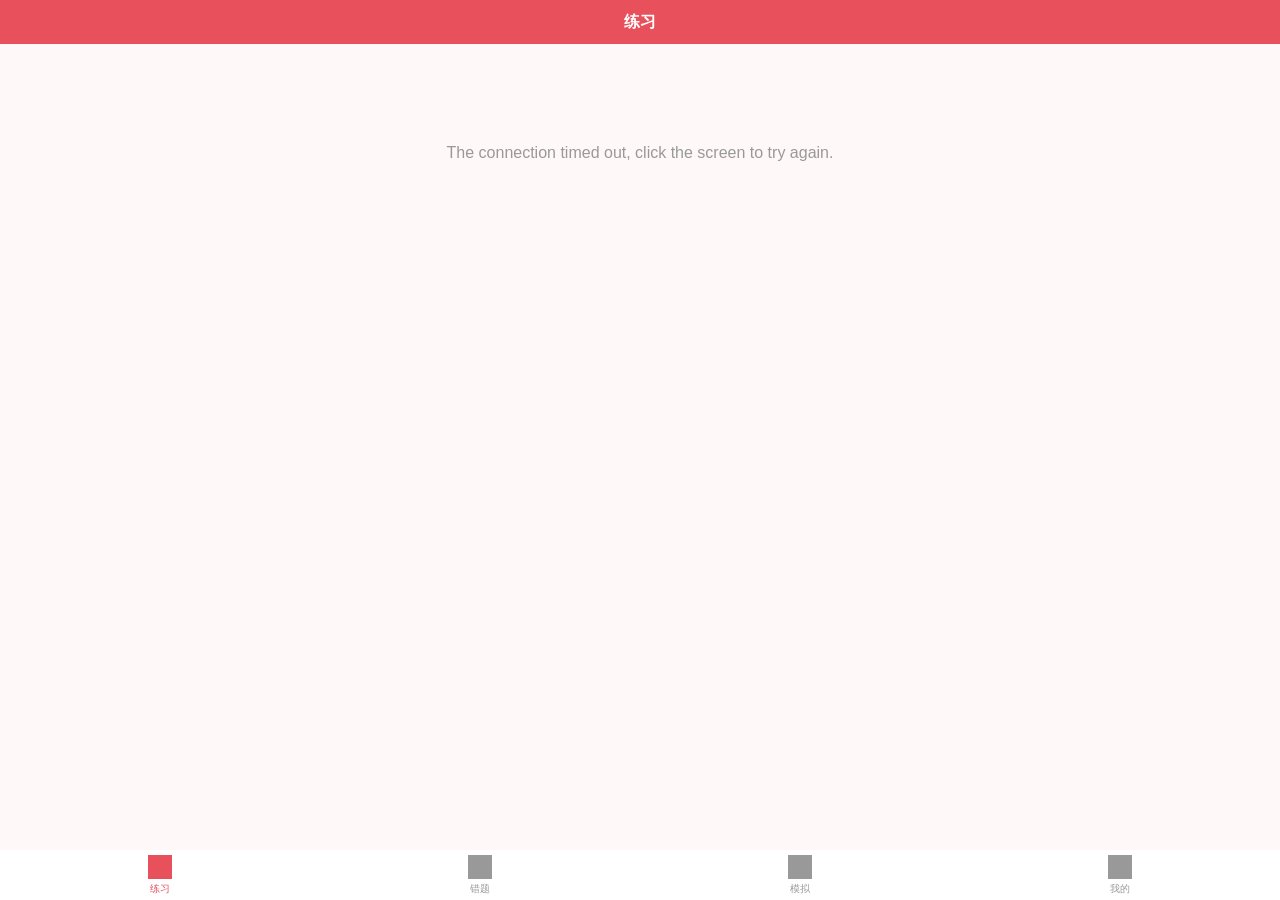
==== index.html @ d38d0673 "deploy: wqhot/bmbook@79b1b3bd696445db7107c07b72e9fc85ce10eb7e" ====
<!DOCTYPE html>
<html>
  <head>
    <link rel="stylesheet" href="/assets/uni.b98c1693.css">

    <meta charset="UTF-8" />
    <script>
      var coverSupport = 'CSS' in window && typeof CSS.supports === 'function' && (CSS.supports('top: env(a)') ||
        CSS.supports('top: constant(a)'))
      document.write(
        '<meta name="viewport" content="width=device-width, user-scalable=no, initial-scale=1.0, maximum-scale=1.0, minimum-scale=1.0' +
        (coverSupport ? ', viewport-fit=cover' : '') + '" />')
    </script>
    <title></title>
    <!--preload-links-->
    <!--app-context-->
    <script type="module" crossorigin src="/assets/index-rHKukqIr.js"></script>
    <link rel="stylesheet" crossorigin href="/assets/index-BDwa1k6-.css">
  </head>
  <body>
    <div id="app"><!--app-html--></div>
  </body>
</html>
---- assets/uni.b98c1693.css ----
uni-input{display:block;font-size:16px;line-height:1.4em;height:1.4em;min-height:1.4em;overflow:hidden}uni-input[hidden]{display:none}.uni-input-wrapper,.uni-input-placeholder,.uni-input-form,.uni-input-input{outline:none;border:none;padding:0;margin:0;text-decoration:inherit}.uni-input-wrapper,.uni-input-form{display:flex;position:relative;width:100%;height:100%;flex-direction:column;justify-content:center}.uni-input-placeholder,.uni-input-input{width:100%}.uni-input-placeholder{position:absolute;top:auto!important;left:0;color:gray;overflow:hidden;text-overflow:clip;white-space:pre;word-break:keep-all;pointer-events:none;line-height:inherit}.uni-input-input{position:relative;display:block;height:100%;background:none;color:inherit;opacity:1;font:inherit;line-height:inherit;letter-spacing:inherit;text-align:inherit;text-indent:inherit;text-transform:inherit;text-shadow:inherit}.uni-input-input[type=search]::-webkit-search-cancel-button,.uni-input-input[type=search]::-webkit-search-decoration{display:none}.uni-input-input::-webkit-outer-spin-button,.uni-input-input::-webkit-inner-spin-button{-webkit-appearance:none;appearance:none;margin:0}.uni-input-input[type=number]{-moz-appearance:textfield}.uni-input-input:disabled{-webkit-text-fill-color:currentcolor}.uni-scroll-view-refresher{position:relative;overflow:hidden;flex-shrink:0}.uni-scroll-view-refresher-container{position:absolute;width:100%;bottom:0;display:flex;flex-direction:column-reverse}.uni-scroll-view-refresh{position:absolute;top:0;left:0;right:0;bottom:0;display:flex;flex-direction:row;justify-content:center;align-items:center}.uni-scroll-view-refresh-inner{display:flex;align-items:center;justify-content:center;line-height:0;width:40px;height:40px;border-radius:50%;background-color:#fff;box-shadow:0 1px 6px rgba(0,0,0,.118),0 1px 4px rgba(0,0,0,.118)}.uni-scroll-view-refresh__spinner{transform-origin:center center;animation:uni-scroll-view-refresh-rotate 2s linear infinite}.uni-scroll-view-refresh__spinner>circle{stroke:currentColor;stroke-linecap:round;animation:uni-scroll-view-refresh-dash 2s linear infinite}@keyframes uni-scroll-view-refresh-rotate{0%{transform:rotate(0)}to{transform:rotate(360deg)}}@keyframes uni-scroll-view-refresh-dash{0%{stroke-dasharray:1,200;stroke-dashoffset:0}50%{stroke-dasharray:89,200;stroke-dashoffset:-35px}to{stroke-dasharray:89,200;stroke-dashoffset:-124px}}@keyframes once-show{0%{top:0}}uni-resize-sensor,uni-resize-sensor>div{position:absolute;left:0;top:0;right:0;bottom:0;overflow:hidden}uni-resize-sensor{display:block;z-index:-1;visibility:hidden;animation:once-show 1ms}uni-resize-sensor>div>div{position:absolute;left:0;top:0}uni-resize-sensor>div:first-child>div{width:100000px;height:100000px}uni-resize-sensor>div:last-child>div{width:200%;height:200%}uni-scroll-view{display:block;width:100%}uni-scroll-view[hidden]{display:none}.uni-scroll-view{position:relative;-webkit-overflow-scrolling:touch;width:100%;height:100%;max-height:inherit}.uni-scroll-view-scrollbar-hidden::-webkit-scrollbar{display:none}.uni-scroll-view-scrollbar-hidden{-moz-scrollbars:none;scrollbar-width:none}.uni-scroll-view-content{width:100%;height:100%}uni-text[selectable]{cursor:auto;-webkit-user-select:text;user-select:text}uni-text{white-space:pre-line}uni-textarea{width:300px;height:150px;display:block;position:relative;font-size:16px;line-height:normal;white-space:pre-wrap;word-break:break-all}uni-textarea[hidden]{display:none}uni-textarea[auto-height=true]{height:fit-content!important}.uni-textarea-wrapper,.uni-textarea-placeholder,.uni-textarea-line,.uni-textarea-compute,.uni-textarea-textarea{outline:none;border:none;padding:0;margin:0;text-decoration:inherit}.uni-textarea-wrapper{display:block;position:relative;width:100%;height:100%;min-height:inherit;overflow-y:hidden}.uni-textarea-placeholder,.uni-textarea-line,.uni-textarea-compute,.uni-textarea-textarea{position:absolute;width:100%;height:100%;left:0;top:0;white-space:inherit;word-break:inherit}.uni-textarea-placeholder{color:gray;overflow:hidden}.uni-textarea-line,.uni-textarea-compute{visibility:hidden;height:auto}.uni-textarea-line{width:1em}.uni-textarea-compute-auto-height{overflow-wrap:break-word}.uni-textarea-textarea{resize:none;background:none;color:inherit;opacity:1;font:inherit;line-height:inherit;letter-spacing:inherit;text-align:inherit;text-indent:inherit;text-transform:inherit;text-shadow:inherit}.uni-textarea-textarea-fix-margin{width:auto;right:0;margin:0 -3px}.uni-textarea-textarea:disabled{-webkit-text-fill-color:currentcolor}uni-view{display:block}uni-view[hidden]{display:none}uni-modal{position:fixed;top:0;right:0;bottom:0;left:0;z-index:999;display:block;box-sizing:border-box}.uni-modal{position:fixed;z-index:999;width:80%;max-width:300px;top:50%;left:50%;transform:translate(-50%,-50%);background-color:#fff;text-align:center;border-radius:3px;overflow:hidden}.uni-modal *{box-sizing:border-box}.uni-modal__hd{padding:1em 1.6em .3em}.uni-modal__title{font-weight:400;font-size:18px;word-wrap:break-word;word-break:break-all;white-space:pre-wrap;overflow:hidden;text-overflow:ellipsis;display:-webkit-box;-webkit-line-clamp:2;-webkit-box-orient:vertical}.uni-modal__bd{padding:1.3em 1.6em;min-height:40px;font-size:15px;line-height:1.4;word-wrap:break-word;word-break:break-all;white-space:pre-wrap;color:#999;max-height:400px;overflow-x:hidden;overflow-y:auto}.uni-modal__textarea{resize:none;border:0;margin:0;width:90%;padding:10px;font-size:20px;outline:none;border:none;background-color:#eee;text-decoration:inherit;line-height:1.2}.uni-modal__ft{position:relative;line-height:48px;font-size:18px;display:flex}.uni-modal__ft:after{content:" ";position:absolute;left:0;top:0;right:0;height:1px;border-top:1px solid #d5d5d6;color:#d5d5d6;transform-origin:0 0;transform:scaleY(.5)}.uni-modal__btn{display:block;flex:1;color:#3cc51f;text-decoration:none;-webkit-tap-highlight-color:rgba(0,0,0,0);position:relative;cursor:pointer}.uni-modal__btn:active{background-color:#eee}.uni-modal__btn:after{content:" ";position:absolute;left:0;top:0;width:1px;bottom:0;border-left:1px solid #d5d5d6;color:#d5d5d6;transform-origin:0 0;transform:scaleX(.5)}.uni-modal__btn:first-child:after{display:none}.uni-modal__btn_default{color:#353535}.uni-modal__btn_primary{color:#007aff}uni-toast{position:fixed;top:0;right:0;bottom:0;left:0;z-index:999;display:block;box-sizing:border-box;pointer-events:none;font-size:16px}.uni-sample-toast{position:fixed;z-index:999;top:50%;left:50%;transform:translate(-50%,-50%);text-align:center;max-width:80%}.uni-simple-toast__text{display:inline-block;vertical-align:middle;color:#fff;background-color:rgba(17,17,17,.7);padding:10px 20px;border-radius:5px;font-size:13px;text-align:center;max-width:100%;word-break:break-word;white-space:normal}uni-toast .uni-mask{pointer-events:auto}.uni-toast{position:fixed;z-index:999;width:8em;top:50%;left:50%;transform:translate(-50%,-50%);background:rgba(17,17,17,.7);text-align:center;border-radius:5px;color:#fff}.uni-toast *{box-sizing:border-box}.uni-toast__icon{margin:20px 0 0;width:38px!important;height:38px!important;vertical-align:baseline!important}.uni-icon_toast{margin:15px 0 0}.uni-icon_toast.uni-icon-success-no-circle:before{color:#fff;font-size:55px}.uni-icon_toast.uni-loading{margin:20px 0 0;width:38px;height:38px;vertical-align:baseline}.uni-toast__content{margin:0 0 15px}
---- assets/index-BDwa1k6-.css ----
*{margin:0;-webkit-tap-highlight-color:transparent}html,body{-webkit-user-select:none;-moz-user-select:none;user-select:none;width:100%;height:100%}body{overflow-x:hidden;font-size:16px}uni-app,uni-page,uni-page-wrapper,uni-page-body{display:block;box-sizing:border-box;width:100%}uni-page-wrapper{position:relative}#app,uni-app,uni-page,uni-page-wrapper{height:100%}.uni-mask{position:fixed;z-index:999;top:0;right:0;left:0;bottom:0;background:rgba(0,0,0,.5)}.uni-fade-enter-active,.uni-fade-leave-active{transition-duration:.25s;transition-property:opacity;transition-timing-function:ease}.uni-fade-enter-from,.uni-fade-leave-active{opacity:0}.uni-loading,uni-button[loading]:before{background-color:transparent;background-image:url(data:image/svg+xml;base64,\ [base64]);background-repeat:no-repeat}.uni-loading{width:20px;height:20px;display:inline-block;vertical-align:middle;animation:uni-loading 1s steps(12,end) infinite;background-size:100%}@keyframes uni-loading{0%{transform:rotate3d(0,0,1,0)}to{transform:rotate3d(0,0,1,360deg)}}html{--primary-color: #007aff;--UI-BG: #fff;--UI-BG-1: #f7f7f7;--UI-BG-2: #fff;--UI-BG-3: #f7f7f7;--UI-BG-4: #4c4c4c;--UI-BG-5: #fff;--UI-FG: #000;--UI-FG-0: rgba(0, 0, 0, .9);--UI-FG-HALF: rgba(0, 0, 0, .9);--UI-FG-1: rgba(0, 0, 0, .5);--UI-FG-2: rgba(0, 0, 0, .3);--UI-FG-3: rgba(0, 0, 0, .1)}uni-page[data-type] uni-page-body{background-color:transparent}body:after{position:fixed;content:"";left:-1000px;top:-1000px;animation:shadow-preload .1s;animation-delay:3s}@keyframes shadow-preload{0%{background-image:url(https://cdn.dcloud.net.cn/img/shadow-grey.png)}to{background-image:url(https://cdn.dcloud.net.cn/img/shadow-grey.png)}}.uni-async-error{position:absolute;left:0;right:0;top:0;bottom:0;color:#999;padding:100px 10px;text-align:center}.uni-async-loading{box-sizing:border-box;width:100%;padding:50px;text-align:center}.uni-async-loading .uni-loading{width:30px;height:30px}uni-page-head{display:block;box-sizing:border-box}.uni-page-head{position:fixed;left:var(--window-left);right:var(--window-right);height:44px;height:calc(44px + constant(safe-area-inset-top));height:calc(44px + env(safe-area-inset-top));padding:7px 3px;padding-top:calc(7px + constant(safe-area-inset-top));padding-top:calc(7px + env(safe-area-inset-top));display:flex;overflow:hidden;justify-content:space-between;box-sizing:border-box;z-index:998;color:#fff;background-color:#000;transition-property:all}.uni-page-head *{box-sizing:border-box}.uni-page-head .uni-btn-icon{overflow:hidden;min-width:1em;font-style:normal}.uni-page-head-titlePenetrate,.uni-page-head-titlePenetrate .uni-page-head-bd,.uni-page-head-titlePenetrate .uni-page-head-bd *{pointer-events:none}.uni-page-head-titlePenetrate *{pointer-events:auto}.uni-page-head.uni-page-head-transparent .uni-page-head-ft>div{justify-content:center}.uni-page-head~.uni-placeholder{width:100%;height:44px;height:calc(44px + constant(safe-area-inset-top));height:calc(44px + env(safe-area-inset-top))}.uni-placeholder-titlePenetrate{pointer-events:none}.uni-page-head-hd{display:flex;align-items:center;font-size:16px}.uni-page-head-bd{position:absolute;left:70px;right:70px;min-width:0;-webkit-user-select:auto;-moz-user-select:auto;user-select:auto}.uni-page-head-btn{position:relative;width:auto;margin:0 2px;word-break:keep-all;white-space:pre;cursor:pointer;font-size:0px}.uni-page-head-transparent .uni-page-head-btn{display:flex;align-items:center;width:32px;height:32px;border-radius:50%;background-color:rgba(0,0,0,.5)}.uni-page-head-btn-red-dot:after{content:attr(badge-text);position:absolute;right:0;top:0;background-color:red;color:#fff;width:18px;height:18px;line-height:18px;border-radius:18px;overflow:hidden;transform:scale(.5) translate(40%,-40%);transform-origin:100% 0}.uni-page-head-btn-red-dot[badge-text]:after{font-size:12px;width:auto;min-width:18px;max-width:42px;text-align:center;padding:0 3px;transform:scale(.7) translate(40%,-40%)}.uni-page-head-btn-select svg{vertical-align:middle;margin-left:2px;transform:rotate(270deg) scale(.8)}.uni-page-head-search{position:relative;display:flex;flex:1;margin:0 2px;line-height:30px;font-size:15px}.uni-page-head-search-input{width:100%;height:100%;padding-left:34px;text-align:left}.uni-page-head-search-input .uni-input-input:disabled{pointer-events:none}.uni-page-head-search-placeholder{position:absolute;max-width:100%;height:100%;padding-left:34px;overflow:hidden;word-break:keep-all;white-space:pre}.uni-page-head-search-placeholder-right{right:0}.uni-page-head-search-placeholder-center{left:50%;transform:translate(-50%)}.uni-page-head-search-icon{position:absolute;top:0;left:2px;width:30px;height:30px;display:flex;justify-content:center;align-items:center}.uni-page-head-ft{display:flex;align-items:center;flex-direction:row-reverse;font-size:13px}.uni-page-head__title{font-weight:700;font-size:16px;line-height:30px;text-align:center;overflow:hidden;white-space:nowrap;text-overflow:ellipsis}.uni-page-head__title .uni-loading{width:16px;height:16px;margin-top:-3px}.uni-page-head__title .uni-page-head__title_image{width:auto;height:26px;vertical-align:middle}.uni-page-head-shadow{overflow:visible}.uni-page-head-shadow:after{content:"";position:absolute;left:0;right:0;top:100%;height:5px;background-size:100% 100%}uni-page-head[uni-page-head-type=default]~uni-page-wrapper{height:calc(100% - 44px);height:calc(100% - 44px - constant(safe-area-inset-top));height:calc(100% - 44px - env(safe-area-inset-top))}.uni-page-head-shadow-grey:after{background-image:url(https://cdn.dcloud.net.cn/img/shadow-grey.png)}.uni-page-head-shadow-blue:after{background-image:url(https://cdn.dcloud.net.cn/img/shadow-blue.png)}.uni-page-head-shadow-green:after{background-image:url(https://cdn.dcloud.net.cn/img/shadow-green.png)}.uni-page-head-shadow-orange:after{background-image:url(https://cdn.dcloud.net.cn/img/shadow-orange.png)}.uni-page-head-shadow-red:after{background-image:url(https://cdn.dcloud.net.cn/img/shadow-red.png)}.uni-page-head-shadow-yellow:after{background-image:url(https://cdn.dcloud.net.cn/img/shadow-yellow.png)}uni-tabbar{display:block;box-sizing:border-box;width:100%;z-index:998}.uni-tabbar{display:flex;z-index:998;box-sizing:border-box}.uni-tabbar-top,.uni-tabbar-bottom,.uni-tabbar-top .uni-tabbar,.uni-tabbar-bottom .uni-tabbar{position:fixed;left:var(--window-left);right:var(--window-right)}.uni-app--showlayout+.uni-tabbar-top,.uni-app--showlayout+.uni-tabbar-bottom,.uni-app--showlayout+.uni-tabbar-top .uni-tabbar,.uni-app--showlayout+.uni-tabbar-bottom .uni-tabbar{left:var(--window-margin);right:var(--window-margin)}.uni-tabbar-bottom .uni-tabbar{bottom:0;padding-bottom:0;padding-bottom:constant(safe-area-inset-bottom);padding-bottom:env(safe-area-inset-bottom)}.uni-tabbar~.uni-placeholder{width:100%;margin-bottom:0;margin-bottom:constant(safe-area-inset-bottom);margin-bottom:env(safe-area-inset-bottom)}.uni-tabbar *{box-sizing:border-box}.uni-tabbar__item{display:flex;justify-content:center;align-items:center;flex-direction:column;flex:1;font-size:0;text-align:center;-webkit-tap-highlight-color:rgba(0,0,0,0)}.uni-tabbar__bd{position:relative;display:flex;flex-direction:column;align-items:center;justify-content:center;cursor:pointer}.uni-tabbar__icon{position:relative;display:inline-block;margin-top:5px}.uni-tabbar__icon.uni-tabbar__icon__diff{margin-top:0;width:34px;height:34px}.uni-tabbar__icon img{width:100%;height:100%}.uni-tabbar__iconfont{font-family:UniTabbarIconFont}.uni-tabbar__label{position:relative;text-align:center;font-size:10px}.uni-tabbar-border{position:absolute;left:0;top:0;width:100%;height:1px;transform:scaleY(.5)}.uni-tabbar__reddot{position:absolute;top:2px;right:0;width:12px;height:12px;border-radius:50%;background-color:#f43530;color:#fff;transform:translate(40%)}.uni-tabbar__badge{width:auto;height:16px;line-height:16px;border-radius:16px;min-width:16px;padding:0 2px;font-size:12px;text-align:center;white-space:nowrap}.uni-tabbar__mid{display:flex;justify-content:center;position:absolute;bottom:0;background-size:100% 100%}.uni-app--showtabbar uni-page-wrapper{display:block;height:calc(100% - var(--tab-bar-height));height:calc(100% - var(--tab-bar-height) - constant(safe-area-inset-bottom));height:calc(100% - var(--tab-bar-height) - env(safe-area-inset-bottom))}uni-page[data-type] uni-page-wrapper{height:100%}.uni-app--showtabbar uni-page-wrapper:after{content:"";display:block;width:100%;height:var(--tab-bar-height);height:calc(var(--tab-bar-height) + constant(safe-area-inset-bottom));height:calc(var(--tab-bar-height) + env(safe-area-inset-bottom))}.uni-app--showtabbar uni-page-head[uni-page-head-type=default]~uni-page-wrapper{height:calc(100% - 44px - var(--tab-bar-height));height:calc(100% - 44px - constant(safe-area-inset-top) - var(--tab-bar-height) - constant(safe-area-inset-bottom));height:calc(100% - 44px - env(safe-area-inset-top) - var(--tab-bar-height) - env(safe-area-inset-bottom))}uni-page-body{background:#fff8f8;font-family:-apple-system,BlinkMacSystemFont,PingFang SC,Helvetica Neue,sans-serif;-webkit-font-smoothing:antialiased}body{background:#fff8f8}*,*:before,*:after{box-sizing:border-box}.page-container{min-height:100vh;background:#fff8f8;padding-bottom:constant(safe-area-inset-bottom);padding-bottom:env(safe-area-inset-bottom)}.page-content{padding:.75rem 1rem}.card{background:#fff;border-radius:.5rem;box-shadow:0 .125rem .5rem rgba(0,0,0,.06)}.btn-primary{width:100%;padding:.875rem;background:#e8505b;color:#fff;font-size:1rem;font-weight:600;border-radius:3.125rem;text-align:center;letter-spacing:.125rem}.btn-primary:active{background:#c43e47}.btn-secondary{padding:.6875rem 1.25rem;background:#fff;color:#e8505b;font-size:.875rem;font-weight:500;border-radius:3.125rem;border:.0625rem solid #E8505B;text-align:center}.btn-secondary:active{background:#fff0f1}.divider{height:.03125rem;background:#f0f0f0;margin:0 1rem}.safe-bottom{height:constant(safe-area-inset-bottom);height:env(safe-area-inset-bottom)}
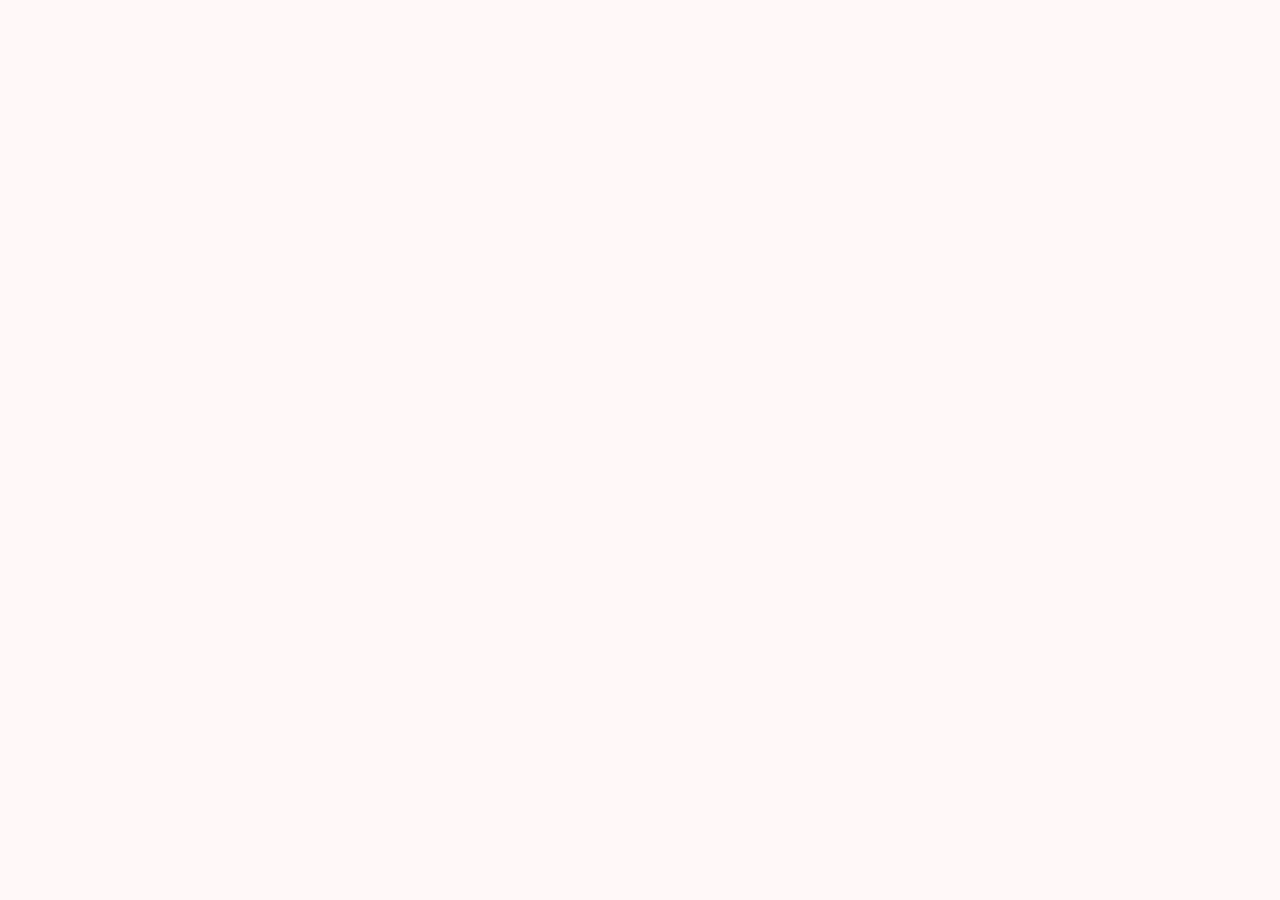
==== commit 148f3169: "deploy: wqhot/bmbook@268b40737dc9b4f0d83ca63f6abbbd38c880ba90" ====
--- a/index.html
+++ b/index.html
@@ -1,23 +1,25 @@
-<!DOCTYPE html>
-<html>
-  <head>
+<!DOCTYPE html><html style="font-size: 34.1333px; --status-bar-height: 0px; --top-window-height: 0px; --window-left: 0px; --window-right: 0px; --window-margin: 0px; --tab-bar-height: 50px; --window-top: calc(44px + env(safe-area-inset-top)); --window-bottom: calc(50px + env(safe-area-inset-bottom));"><head>
     <link rel="stylesheet" href="/assets/uni.b98c1693.css">
 
-    <meta charset="UTF-8" />
-    <script>
+    <meta charset="UTF-8">
+    <script src="https://pagead2.googlesyndication.com/pagead/managed/js/adsense/m202602240101/show_ads_impl.js"></script><script>
       var coverSupport = 'CSS' in window && typeof CSS.supports === 'function' && (CSS.supports('top: env(a)') ||
         CSS.supports('top: constant(a)'))
       document.write(
         '<meta name="viewport" content="width=device-width, user-scalable=no, initial-scale=1.0, maximum-scale=1.0, minimum-scale=1.0' +
         (coverSupport ? ', viewport-fit=cover' : '') + '" />')
-    </script>
-    <title></title>
+    </script><meta name="viewport" content="width=device-width, user-scalable=no, initial-scale=1.0, maximum-scale=1.0, minimum-scale=1.0, viewport-fit=cover">
+    <title>练习</title>
+    <meta name="description" content="保密考典提供最新保密知识、法规练习，错题本及全真模拟考试，助力您全面掌握保密法规。涵盖保密考题、模拟考试和自动记录错题等核心功能。">
+    <meta name="keywords" content="保密考试, 保密知识, 模拟考试, 错题本, 保密题库, 国家秘密">
     <!--preload-links-->
     <!--app-context-->
-    <script type="module" crossorigin src="/assets/index-rHKukqIr.js"></script>
-    <link rel="stylesheet" crossorigin href="/assets/index-BDwa1k6-.css">
-  </head>
-  <body>
-    <div id="app"><!--app-html--></div>
-  </body>
-</html>
+    <script async="" src="https://pagead2.googlesyndication.com/pagead/js/adsbygoogle.js?client=ca-pub-7606406208748459" crossorigin="anonymous" data-checked-head="true"></script>
+    <script type="module" crossorigin="" src="/assets/index-CWZkaN7C.js"></script>
+    <link rel="stylesheet" crossorigin="" href="/assets/index-BDwa1k6-.css">
+  <link rel="modulepreload" as="script" crossorigin="" href="/assets/pages-practice-index.BnBcQHpg.js"><link rel="modulepreload" as="script" crossorigin="" href="/assets/progress_bar.DrGDIBc7.js"><link rel="modulepreload" as="script" crossorigin="" href="/assets/_plugin-vue_export-helper.BCo6x5W8.js"><link rel="stylesheet" href="/assets/progress_bar-CB8J5snN.css"><link rel="stylesheet" href="/assets/index-D0G5ang2.css"><meta http-equiv="origin-trial" content="[base64]"><meta http-equiv="origin-trial" content="Amm8/NmvvQfhwCib6I7ZsmUxiSCfOxWxHayJwyU1r3gRIItzr7bNQid6O8ZYaE1GSQTa69WwhPC9flq/oYkRBwsAAACCeyJvcmlnaW4iOiJodHRwczovL2dvb2dsZXN5bmRpY2F0aW9uLmNvbTo0NDMiLCJmZWF0dXJlIjoiV2ViVmlld1hSZXF1ZXN0ZWRXaXRoRGVwcmVjYXRpb24iLCJleHBpcnkiOjE3NTgwNjcxOTksImlzU3ViZG9tYWluIjp0cnVlfQ=="><meta http-equiv="origin-trial" content="[base64]"><meta http-equiv="origin-trial" content="A93bovR+QVXNx2/[base64]"><meta http-equiv="origin-trial" content="A1S5fojrAunSDrFbD8OfGmFHdRFZymSM/1ss3G+NEttCLfHkXvlcF6LGLH8Mo5PakLO1sCASXU1/[base64]"></head>
+  <body data-v-9cef7777="">
+    <div id="app" data-v-app=""><uni-app class="uni-app--showtabbar"><uni-page data-page="pages/practice/index" type="tabBar"><uni-page-head uni-page-head-type="default"><div class="uni-page-head" style="background-color: rgb(232, 80, 91); color: rgb(255, 255, 255);"><div class="uni-page-head-hd"><!----></div><div class="uni-page-head-bd"><div class="uni-page-head__title" style="font-size: 16px; opacity: 1;">练习</div></div><div class="uni-page-head-ft"></div></div><div class="uni-placeholder"></div></uni-page-head><!----><uni-page-wrapper><uni-page-body data-v-9cef7777=""><uni-view data-v-9cef7777="" class="page-container"><uni-view data-v-9cef7777="" class="search-section"><uni-view data-v-9cef7777="" class="search-tap"><uni-text data-v-9cef7777="" class="search-icon"><span>🔍</span></uni-text><uni-text data-v-9cef7777="" class="search-placeholder"><span>搜索题目或输入拼音...</span></uni-text></uni-view></uni-view><uni-view data-v-9cef7777="" class="page-content"><uni-text data-v-9cef7777="" class="section-title"><span>专项练习</span></uni-text><uni-view data-v-9cef7777="" class="type-grid"><uni-view data-v-9cef7777="" class="type-card" style="border-left-color: rgb(255, 152, 0);"><uni-view data-v-9cef7777="" class="type-card-header"><uni-text data-v-9cef7777="" class="type-icon"><span>✏️</span></uni-text><uni-view data-v-9cef7777=""><uni-text data-v-9cef7777="" class="type-name"><span>填空题</span></uni-text><uni-text data-v-9cef7777="" class="type-count"><span>303 题</span></uni-text></uni-view></uni-view><uni-view data-v-50414cf9="" data-v-9cef7777="" class="progress-wrap"><uni-view data-v-50414cf9="" class="progress-track"><uni-view data-v-50414cf9="" class="progress-fill" style="width: 0%; background: rgb(255, 152, 0);"></uni-view><!----></uni-view><uni-text data-v-50414cf9="" class="progress-label"><span>0/303</span></uni-text></uni-view></uni-view><uni-view data-v-9cef7777="" class="type-card" style="border-left-color: rgb(232, 80, 91);"><uni-view data-v-9cef7777="" class="type-card-header"><uni-text data-v-9cef7777="" class="type-icon"><span>🔘</span></uni-text><uni-view data-v-9cef7777=""><uni-text data-v-9cef7777="" class="type-name"><span>单选题</span></uni-text><uni-text data-v-9cef7777="" class="type-count"><span>157 题</span></uni-text></uni-view></uni-view><uni-view data-v-50414cf9="" data-v-9cef7777="" class="progress-wrap"><uni-view data-v-50414cf9="" class="progress-track"><uni-view data-v-50414cf9="" class="progress-fill" style="width: 0%; background: rgb(232, 80, 91);"></uni-view><!----></uni-view><uni-text data-v-50414cf9="" class="progress-label"><span>0/157</span></uni-text></uni-view></uni-view><uni-view data-v-9cef7777="" class="type-card" style="border-left-color: rgb(156, 39, 176);"><uni-view data-v-9cef7777="" class="type-card-header"><uni-text data-v-9cef7777="" class="type-icon"><span>☑️</span></uni-text><uni-view data-v-9cef7777=""><uni-text data-v-9cef7777="" class="type-name"><span>多选题</span></uni-text><uni-text data-v-9cef7777="" class="type-count"><span>118 题</span></uni-text></uni-view></uni-view><uni-view data-v-50414cf9="" data-v-9cef7777="" class="progress-wrap"><uni-view data-v-50414cf9="" class="progress-track"><uni-view data-v-50414cf9="" class="progress-fill" style="width: 0%; background: rgb(156, 39, 176);"></uni-view><!----></uni-view><uni-text data-v-50414cf9="" class="progress-label"><span>0/118</span></uni-text></uni-view></uni-view><uni-view data-v-9cef7777="" class="type-card" style="border-left-color: rgb(76, 175, 80);"><uni-view data-v-9cef7777="" class="type-card-header"><uni-text data-v-9cef7777="" class="type-icon"><span>⚖️</span></uni-text><uni-view data-v-9cef7777=""><uni-text data-v-9cef7777="" class="type-name"><span>判断题</span></uni-text><uni-text data-v-9cef7777="" class="type-count"><span>501 题</span></uni-text></uni-view></uni-view><uni-view data-v-50414cf9="" data-v-9cef7777="" class="progress-wrap"><uni-view data-v-50414cf9="" class="progress-track"><uni-view data-v-50414cf9="" class="progress-fill" style="width: 0%; background: rgb(76, 175, 80);"></uni-view><!----></uni-view><uni-text data-v-50414cf9="" class="progress-label"><span>0/501</span></uni-text></uni-view></uni-view><uni-view data-v-9cef7777="" class="type-card" style="border-left-color: rgb(33, 150, 243);"><uni-view data-v-9cef7777="" class="type-card-header"><uni-text data-v-9cef7777="" class="type-icon"><span>📝</span></uni-text><uni-view data-v-9cef7777=""><uni-text data-v-9cef7777="" class="type-name"><span>简答题</span></uni-text><uni-text data-v-9cef7777="" class="type-count"><span>68 题</span></uni-text></uni-view></uni-view><uni-view data-v-50414cf9="" data-v-9cef7777="" class="progress-wrap"><uni-view data-v-50414cf9="" class="progress-track"><uni-view data-v-50414cf9="" class="progress-fill" style="width: 0%; background: rgb(33, 150, 243);"></uni-view><!----></uni-view><uni-text data-v-50414cf9="" class="progress-label"><span>0/68</span></uni-text></uni-view></uni-view></uni-view></uni-view></uni-view></uni-page-body><!----></uni-page-wrapper><!----></uni-page><uni-tabbar class="uni-tabbar-bottom" style=""><div class="uni-tabbar" style="background-color: rgb(255, 255, 255); backdrop-filter: none;"><div class="uni-tabbar-border" style="background-color: rgba(255, 255, 255, 0.33);"></div><div class="uni-tabbar__item"><div class="uni-tabbar__bd" style="height: 50px;"><div class="uni-tabbar__icon uni-tabbar__icon__diff" style="width: 24px; height: 24px;"><img src="/static/icons/practice_active.png"></div><div class="uni-tabbar__label" style="color: rgb(232, 80, 91); font-size: 10px; line-height: normal; margin-top: 3px;">练习</div><!----></div></div><div class="uni-tabbar__item"><div class="uni-tabbar__bd" style="height: 50px;"><div class="uni-tabbar__icon uni-tabbar__icon__diff" style="width: 24px; height: 24px;"><img src="/static/icons/wrong.png"></div><div class="uni-tabbar__label" style="color: rgb(153, 153, 153); font-size: 10px; line-height: normal; margin-top: 3px;">错题</div><!----></div></div><div class="uni-tabbar__item"><div class="uni-tabbar__bd" style="height: 50px;"><div class="uni-tabbar__icon uni-tabbar__icon__diff" style="width: 24px; height: 24px;"><img src="/static/icons/exam.png"></div><div class="uni-tabbar__label" style="color: rgb(153, 153, 153); font-size: 10px; line-height: normal; margin-top: 3px;">模拟</div><!----></div></div><div class="uni-tabbar__item"><div class="uni-tabbar__bd" style="height: 50px;"><div class="uni-tabbar__icon uni-tabbar__icon__diff" style="width: 24px; height: 24px;"><img src="/static/icons/mine.png"></div><div class="uni-tabbar__label" style="color: rgb(153, 153, 153); font-size: 10px; line-height: normal; margin-top: 3px;">我的</div><!----></div></div></div><div class="uni-placeholder" style="height: 50px;"></div></uni-tabbar></uni-app></div>
+  
+
+<ins class="adsbygoogle adsbygoogle-noablate" data-ad-hi="true" data-adsbygoogle-status="done" style="display: none !important;"><div id="aswift_0_host" style="border: none; height: 0px; width: 0px; margin: 0px; padding: 0px; position: relative; visibility: visible; background-color: transparent; display: inline-block;"><iframe id="aswift_0" name="aswift_0" style="left:0;position:absolute;top:0;border:0;width:undefinedpx;height:undefinedpx;min-height:auto;max-height:none;min-width:auto;max-width:none;" sandbox="allow-forms allow-popups allow-popups-to-escape-sandbox allow-same-origin allow-scripts allow-top-navigation-by-user-activation" frameborder="0" marginwidth="0" marginheight="0" vspace="0" hspace="0" allowtransparency="true" scrolling="no" allow="attribution-reporting; run-ad-auction" src="https://googleads.g.doubleclick.net/pagead/ads?client=ca-pub-7606406208748459&amp;output=html&amp;adk=1812271804&amp;adf=3025194257&amp;lmt=1772506940&amp;plat=1%3A16777224%2C2%3A16777224%2C3%3A2162688%2C4%3A2162688%2C9%3A32776%2C16%3A8388608%2C17%3A32%2C24%3A32%2C25%3A32%2C30%3A1048576%2C32%3A32%2C41%3A32%2C42%3A32%2C43%3A32&amp;format=0x0&amp;url=http%3A%2F%2Flocalhost%3A8089%2F&amp;pra=5&amp;asro=0&amp;aiapm=0.1542&amp;aiapmd=0.1423&amp;aiapmi=0.16&amp;aiapmid=1&amp;aiact=0.5423&amp;aiactd=0.7&amp;aicct=0.7&amp;aicctd=0.5799&amp;ailct=0.5849&amp;ailctd=0.65&amp;aimart=4&amp;aimartd=4&amp;aieuf=1&amp;aicrs=1&amp;uach=WyJMaW51eCIsIiIsIng4NiIsIiIsIjE0NS4wLjc2MzIuNzciLG51bGwsMCxudWxsLCI2NCIsW1siQ2hyb21pdW0iLCIxNDUuMC43NjMyLjc3Il0sWyJOb3Q6QS1CcmFuZCIsIjk5LjAuMC4wIl1dLDBd&amp;abgtt=6&amp;dt=1772506944636&amp;bpp=4&amp;bdt=212&amp;idt=58&amp;shv=r20260302&amp;mjsv=m202602240101&amp;ptt=9&amp;saldr=aa&amp;abxe=1&amp;cookie_enabled=1&amp;eoidce=1&amp;nras=1&amp;correlator=1721230001797&amp;frm=20&amp;pv=2&amp;u_tz=0&amp;u_his=2&amp;u_h=600&amp;u_w=800&amp;u_ah=600&amp;u_aw=800&amp;u_cd=24&amp;u_sd=1&amp;dmc=8&amp;adx=-12245933&amp;ady=-12245933&amp;biw=800&amp;bih=600&amp;scr_x=0&amp;scr_y=0&amp;eid=31084127%2C95378429%2C95381490%2C95382853%2C95383700%2C95383859%2C95384611%2C95383667&amp;oid=2&amp;pvsid=6147102767365871&amp;tmod=1065513825&amp;uas=0&amp;nvt=1&amp;fsapi=1&amp;fc=1920&amp;brdim=10%2C10%2C10%2C10%2C800%2C0%2C780%2C580%2C800%2C600&amp;vis=1&amp;rsz=%7C%7Cs%7C&amp;abl=NS&amp;fu=32768&amp;bc=31&amp;bz=0.98&amp;pgls=CAs.&amp;ifi=1&amp;uci=a!1&amp;fsb=1&amp;dtd=113" data-google-container-id="a!1" tabindex="0" title="Advertisement" aria-label="Advertisement" data-load-complete="true"></iframe></div></ins><iframe src="https://www.google.com/recaptcha/api2/aframe" width="0" height="0" style="display: none;"></iframe></body><iframe id="google_esf" name="google_esf" src="https://googleads.g.doubleclick.net/pagead/html/r20260302/r20190131/zrt_lookup.html" style="display: none;"></iframe></html>
--- a/assets/progress_bar-CB8J5snN.css
+++ b/assets/progress_bar-CB8J5snN.css
@@ -0,0 +1 @@
+.progress-wrap[data-v-50414cf9]{display:flex;align-items:center;gap:.375rem}.progress-track[data-v-50414cf9]{flex:1;height:.25rem;background:#f0f0f0;border-radius:3.125rem;overflow:visible;position:relative}.progress-track.interactive[data-v-50414cf9]{height:.375rem;padding:.5rem 0;margin:-.5rem 0;box-sizing:content-box;cursor:pointer}.progress-fill[data-v-50414cf9]{height:100%;border-radius:3.125rem;transition:width .15s ease;position:relative}.progress-thumb[data-v-50414cf9]{position:absolute;top:50%;width:.875rem;height:.875rem;border-radius:50%;transform:translate(-50%,-50%);box-shadow:0 .0625rem .25rem rgba(0,0,0,.25);transition:left .15s ease;pointer-events:none;z-index:1}.progress-label[data-v-50414cf9]{font-size:.6875rem;color:#999;white-space:nowrap}
--- a/assets/index-D0G5ang2.css
+++ b/assets/index-D0G5ang2.css
@@ -0,0 +1 @@
+.search-section[data-v-9cef7777]{padding:.625rem 1rem;background:#e8505b}.search-tap[data-v-9cef7777]{display:flex;align-items:center;gap:.5rem;background:rgba(255,255,255,.95);border-radius:3.125rem;padding:.5625rem 1rem;active-opacity:.7}.search-icon[data-v-9cef7777]{font-size:.875rem}.search-placeholder[data-v-9cef7777]{font-size:.875rem;color:#aaa}.section-title[data-v-9cef7777]{font-size:1rem;font-weight:700;color:#1a1a1a;display:block;margin-bottom:.75rem}.type-grid[data-v-9cef7777]{display:flex;flex-direction:column;gap:.625rem}.type-card[data-v-9cef7777]{background:#fff;border-radius:.5rem;padding:.875rem .875rem .75rem;border-left:.25rem solid #E8505B;box-shadow:0 .125rem .5rem rgba(0,0,0,.06);active-opacity:.8;display:flex;flex-direction:column;gap:.625rem}.type-card-header[data-v-9cef7777]{display:flex;align-items:center;gap:.625rem}.type-icon[data-v-9cef7777]{font-size:1.25rem}.type-name[data-v-9cef7777]{display:block;font-size:.9375rem;font-weight:600;color:#1a1a1a}.type-count[data-v-9cef7777]{display:block;font-size:.75rem;color:#999;margin-top:.125rem}
